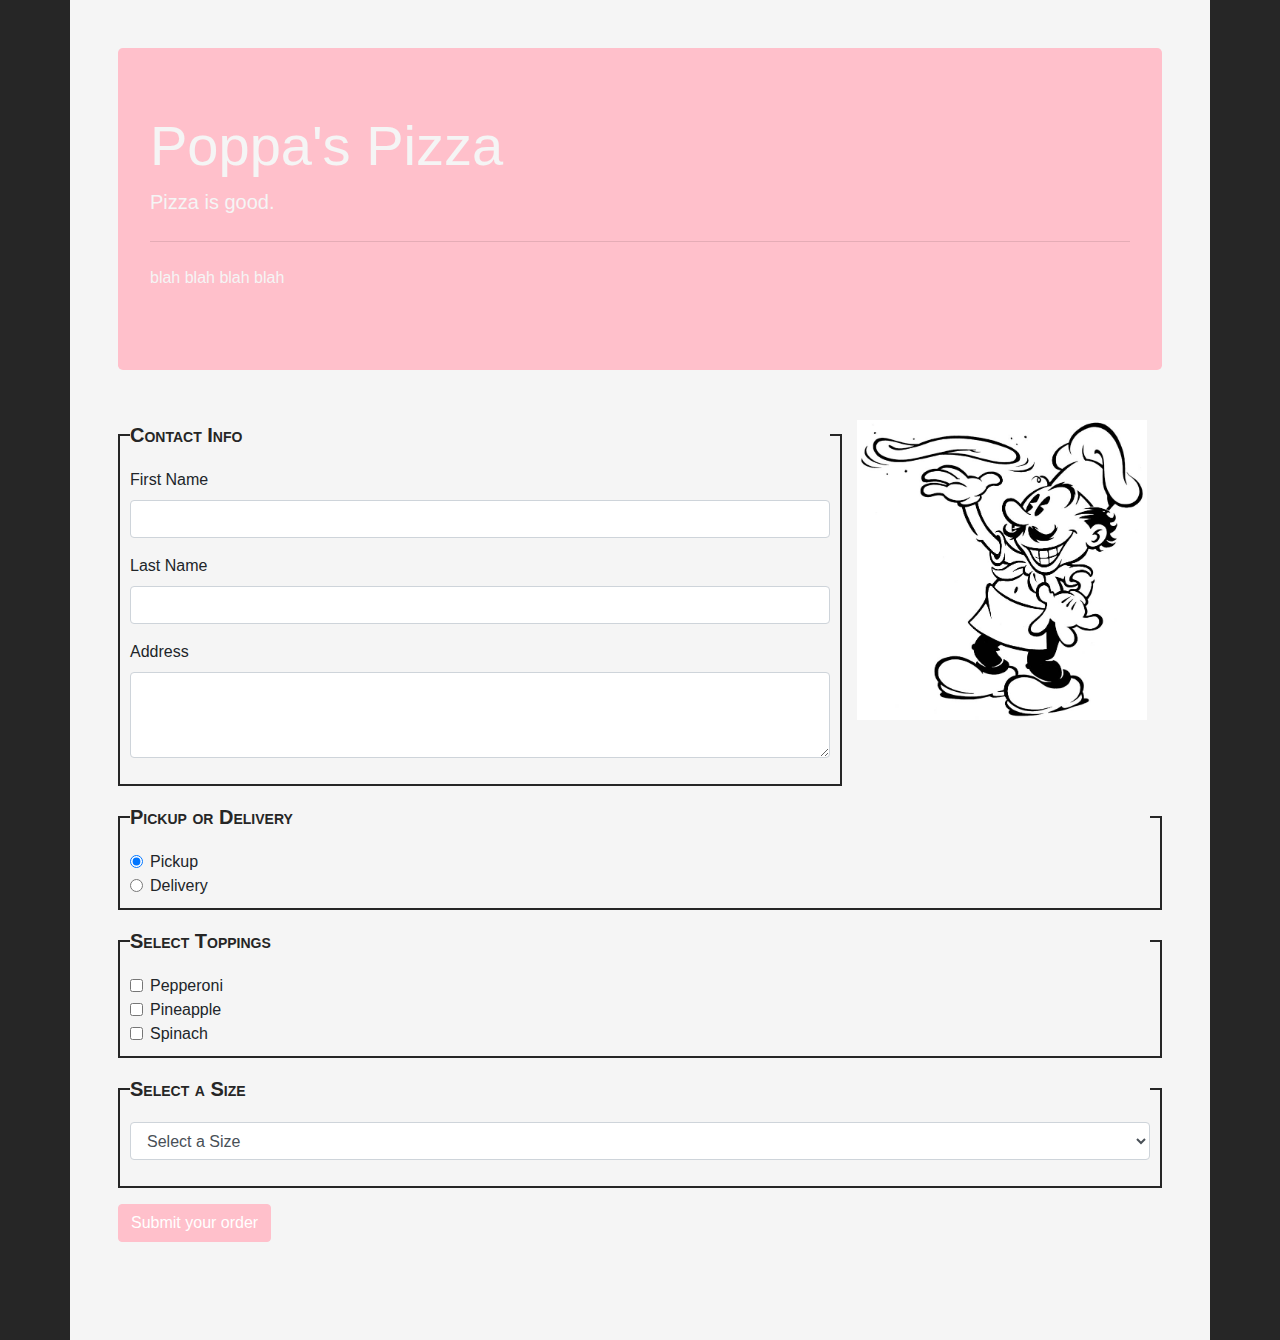
==== index.html @ d49eaad7 "Initializing first files" ====
<!doctype html>
<html lang="en">
<head>
    <!-- Required meta tags -->
    <meta charset="utf-8">
    <meta name="viewport" content="width=device-width, initial-scale=1, shrink-to-fit=no">

    <!-- Bootstrap CSS -->
    <link rel="stylesheet" href="https://stackpath.bootstrapcdn.com/bootstrap/4.3.1/css/bootstrap.min.css" integrity="sha384-ggOyR0iXCbMQv3Xipma34MD+dH/1fQ784/j6cY/iJTQUOhcWr7x9JvoRxT2MZw1T" crossorigin="anonymous">

    <link rel="stylesheet" href="styles/pizza.css" type="text/css">

    <link rel="apple-touch-icon" sizes="180x180" href="images/apple-touch-icon.png">
    <link rel="icon" type="image/png" sizes="32x32" href="images/favicon-32x32.png">
    <link rel="icon" type="image/png" sizes="16x16" href="images/favicon-16x16.png">
    <link rel="manifest" href="images/site.webmanifest">


    <title>Poppa's Pizza</title>


</head>
<body>
    <div class="container" id="main">

    <div class="jumbotron">
        <h1 class="display-4">Poppa's Pizza</h1>
        <p class="lead">Pizza is good.</p>
        <hr class="my-4">
        <p>blah blah blah blah</p>
<!--        <a class="btn btn-primary btn-lg" href="#" id="eatButton" role="button">Eat</a>-->
    </div>

        <div id="pizzaImg" class="col">
            <img id="pizzaGuy" src="images/pizza_dude.jpg" alt="Picture of Pizza w/ Sunglasses" class="img float-right">

        </div>

<!--        action is where you want to go when the form is clicked-->
    <form action="confirmation.html">

        <fieldset class="form-group">
            <legend>Contact Info</legend>
            <div class="form-group">
                <label for="firstName">First Name</label>
                <input type="text" class="form-control" id="firstName" placeholder="">
            </div>
            <div class="form-group">
                <label for="lastName">Last Name</label>
                <input type="text" class="form-control" id="lastName" placeholder="">
            </div>
            <div class="form-group">
                <label for="address">Address</label>
                <textarea class="form-control" id="address" rows="3"></textarea>
            </div>
        </fieldset>

        <fieldset class="form-group">
            <legend>Pickup or Delivery</legend>
            <div class="form-check">
                <input class="form-check-input" type="radio" name="method" id="pickup" value="pickup" checked>
                <label class="form-check-label" for="pickup">
                    Pickup
                </label>
            </div>
            <div class="form-check">
                <input class="form-check-input" type="radio" name="method" id="delivery" value="delivery">
                <label class="form-check-label" for="delivery">
                    Delivery
                </label>
            </div>
        </fieldset>


        <fieldset class="form-group">
            <legend>Select Toppings</legend>
            <div class="form-check">
                <input class="form-check-input" type="checkbox" value="pepperoni" id="pepperoni" name="toppings[]">
                <label class="form-check-label" for="pepperoni">
                    Pepperoni
                </label>
            </div>
            <div class="form-check">
                <input class="form-check-input" type="checkbox" value="pineapple" id="pineapple" name="toppings[]">
                <label class="form-check-label" for="pineapple">
                    Pineapple
                </label>
            </div>
            <div class="form-check">
                <input class="form-check-input" type="checkbox" value="spinach" id="spinach" name="toppings[]">
                <label class="form-check-label" for="spinach">
                    Spinach
                </label>
            </div>

        </fieldset>


        <fieldset class="form-group">
            <legend>Select a Size</legend>

            <div class="form-group">
                <select class="form-control" id="selectSize">
                    <option value="none">Select a Size</option>
                    <option value="small">Small</option>
                    <option value="medium">Medium</option>
                    <option value="large">Large</option>
                </select>
            </div>

        </fieldset>

        <button id="submit" type="submit" class="btn btn-primary">
            Submit your order
        </button>

    </form>
    </div>

<!-- Optional JavaScript -->
<!-- jQuery first, then Popper.js, then Bootstrap JS -->
<script src="https://code.jquery.com/jquery-3.3.1.slim.min.js" integrity="sha384-q8i/X+965DzO0rT7abK41JStQIAqVgRVzpbzo5smXKp4YfRvH+8abtTE1Pi6jizo" crossorigin="anonymous"></script>
<script src="https://cdnjs.cloudflare.com/ajax/libs/popper.js/1.14.7/umd/popper.min.js" integrity="sha384-UO2eT0CpHqdSJQ6hJty5KVphtPhzWj9WO1clHTMGa3JDZwrnQq4sF86dIHNDz0W1" crossorigin="anonymous"></script>
<script src="https://stackpath.bootstrapcdn.com/bootstrap/4.3.1/js/bootstrap.min.js" integrity="sha384-JjSmVgyd0p3pXB1rRibZUAYoIIy6OrQ6VrjIEaFf/nJGzIxFDsf4x0xIM+B07jRM" crossorigin="anonymous"></script>
</body>
</html>
---- styles/pizza.css ----
body {
    background-color: #262626;
}

.btn, .btn-primary, .btn-lg {
    background-color: pink !important;
    outline-color: mediumpurple !important;
    border-color: pink !important;
    margin-bottom: 50px;
}


fieldset {
    border: 2px solid #262626;
    padding: 10px;
}

img {
    margin-left: 15px;
}

.jumbotron {
    background-color: pink;
    color: whitesmoke !important;
}

legend {
    font-weight: bold;
    color: #262626;
    font-variant: small-caps;
    font-size: 125%;
}

#main {
    background-color: whitesmoke;
    /*margin: 0px 50px 0px 50px;*/
    padding: 3em;
}

#pizzaGuy {
    height: 300px;
    width: auto;
}

#pizzaImg {
    margin: 50px 0px 0px 0px;
}
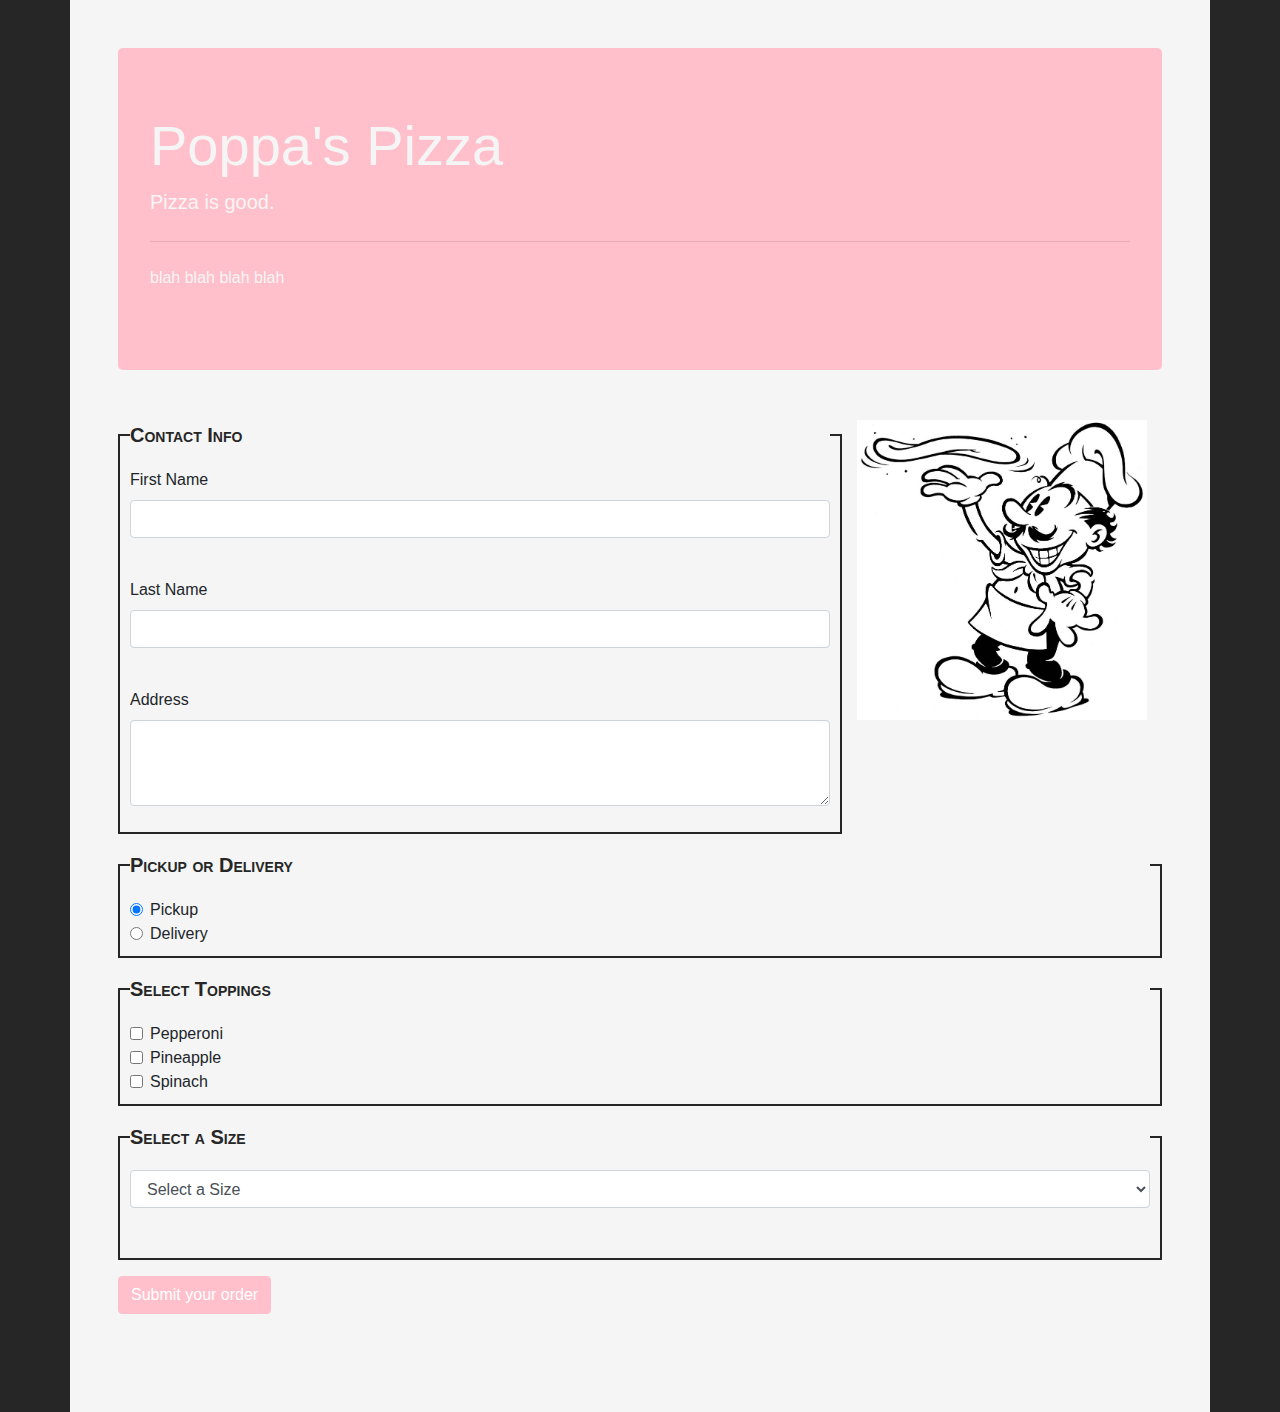
==== commit f31ac75c: "Start adding validation" ====
--- a/index.html
+++ b/index.html
@@ -37,17 +37,23 @@
         </div>
 
 <!--        action is where you want to go when the form is clicked-->
-    <form action="confirmation.html">
+    <form id="pizza-form" action="confirmation.html">
 
         <fieldset class="form-group">
             <legend>Contact Info</legend>
             <div class="form-group">
                 <label for="firstName">First Name</label>
                 <input type="text" class="form-control" id="firstName" placeholder="">
+                <span class="err" id="err-fname">
+                    Please enter a first name
+                </span>
             </div>
             <div class="form-group">
                 <label for="lastName">Last Name</label>
                 <input type="text" class="form-control" id="lastName" placeholder="">
+                <span class="err" id="err-lname">
+                    Please enter a last name
+                </span>
             </div>
             <div class="form-group">
                 <label for="address">Address</label>
@@ -107,6 +113,9 @@
                     <option value="large">Large</option>
                 </select>
             </div>
+            <span class="err" id="err-size">
+                Please select a size.
+            </span>
 
         </fieldset>
 
@@ -122,5 +131,6 @@
 <script src="https://code.jquery.com/jquery-3.3.1.slim.min.js" integrity="sha384-q8i/X+965DzO0rT7abK41JStQIAqVgRVzpbzo5smXKp4YfRvH+8abtTE1Pi6jizo" crossorigin="anonymous"></script>
 <script src="https://cdnjs.cloudflare.com/ajax/libs/popper.js/1.14.7/umd/popper.min.js" integrity="sha384-UO2eT0CpHqdSJQ6hJty5KVphtPhzWj9WO1clHTMGa3JDZwrnQq4sF86dIHNDz0W1" crossorigin="anonymous"></script>
 <script src="https://stackpath.bootstrapcdn.com/bootstrap/4.3.1/js/bootstrap.min.js" integrity="sha384-JjSmVgyd0p3pXB1rRibZUAYoIIy6OrQ6VrjIEaFf/nJGzIxFDsf4x0xIM+B07jRM" crossorigin="anonymous"></script>
+<script src="scripts/pizza.js"></script>
 </body>
 </html>--- a/styles/pizza.css
+++ b/styles/pizza.css
@@ -7,6 +7,11 @@
     outline-color: mediumpurple !important;
     border-color: pink !important;
     margin-bottom: 50px;
+}
+
+.err {
+    color: red;
+    visibility: hidden;
 }
 
 
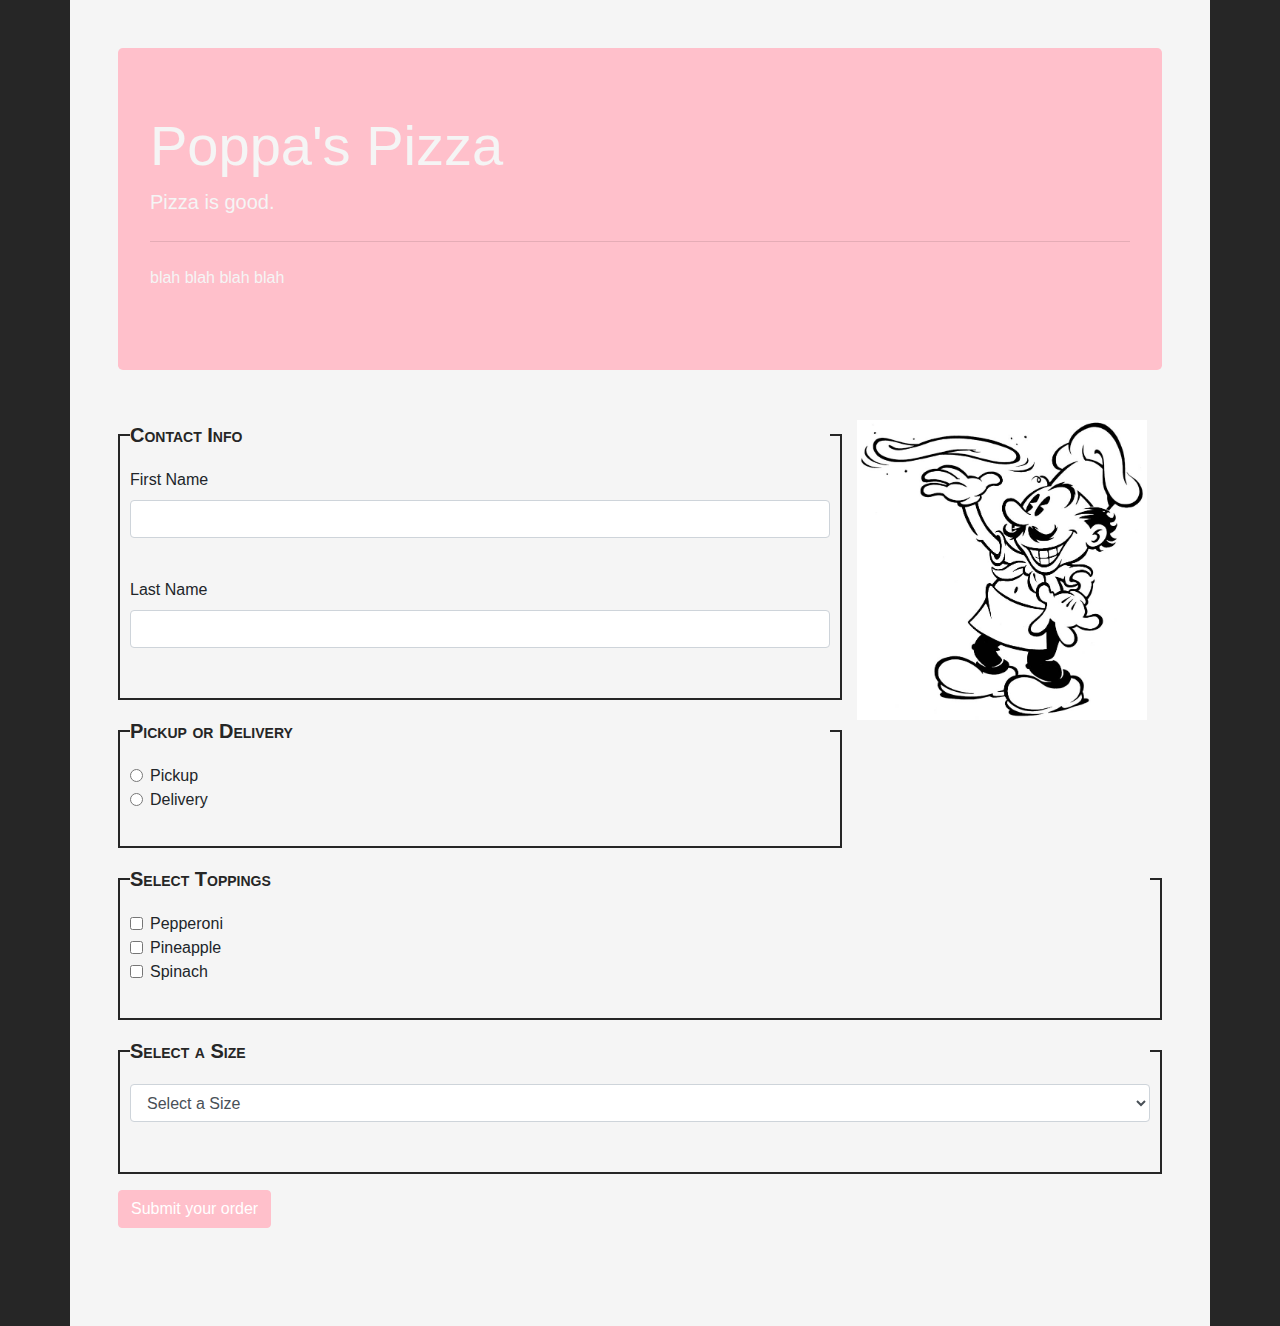
==== commit 19671036: "Add validation and styles" ====
--- a/index.html
+++ b/index.html
@@ -36,8 +36,8 @@
 
         </div>
 
-<!--        action is where you want to go when the form is clicked-->
-    <form id="pizza-form" action="confirmation.html">
+<!--        action is where you want to go when the form is clicked && the method is how it's getting there-->
+    <form id="pizza-form" action="confirmation.php" method="post">
 
         <fieldset class="form-group">
             <legend>Contact Info</legend>
@@ -55,16 +55,14 @@
                     Please enter a last name
                 </span>
             </div>
-            <div class="form-group">
-                <label for="address">Address</label>
-                <textarea class="form-control" id="address" rows="3"></textarea>
-            </div>
+
+
         </fieldset>
 
         <fieldset class="form-group">
             <legend>Pickup or Delivery</legend>
             <div class="form-check">
-                <input class="form-check-input" type="radio" name="method" id="pickup" value="pickup" checked>
+                <input class="form-check-input" type="radio" name="method" id="pickup" value="pickup">
                 <label class="form-check-label" for="pickup">
                     Pickup
                 </label>
@@ -74,6 +72,17 @@
                 <label class="form-check-label" for="delivery">
                     Delivery
                 </label>
+            </div>
+            <span class="err" id="err-method">
+                    Please select pick-up or delivery
+            </span>
+
+            <div class="form-group" id="address-block">
+                <label for="address">Address</label>
+                <textarea class="form-control" id="address" rows="3"></textarea>
+                <span class="err" id="err-address">
+                    Please enter your address for delivery
+            </span>
             </div>
         </fieldset>
 
@@ -98,6 +107,10 @@
                     Spinach
                 </label>
             </div>
+
+            <span class="err" id="err-toppings">
+                    You did not select any toppings dude
+            </span>
 
         </fieldset>
 
@@ -132,5 +145,14 @@
 <script src="https://cdnjs.cloudflare.com/ajax/libs/popper.js/1.14.7/umd/popper.min.js" integrity="sha384-UO2eT0CpHqdSJQ6hJty5KVphtPhzWj9WO1clHTMGa3JDZwrnQq4sF86dIHNDz0W1" crossorigin="anonymous"></script>
 <script src="https://stackpath.bootstrapcdn.com/bootstrap/4.3.1/js/bootstrap.min.js" integrity="sha384-JjSmVgyd0p3pXB1rRibZUAYoIIy6OrQ6VrjIEaFf/nJGzIxFDsf4x0xIM+B07jRM" crossorigin="anonymous"></script>
 <script src="scripts/pizza.js"></script>
+<script>
+    $("#delivery").on("click", function() {
+        $("#address-block").css("display", "block");
+    });
+
+    $("#pickup").on("click", function() {
+        $("#address-block").css("display", "none");
+    });
+</script>
 </body>
 </html>--- a/styles/pizza.css
+++ b/styles/pizza.css
@@ -1,3 +1,7 @@
+#address-block {
+    display: none;
+}
+
 body {
     background-color: #262626;
 }
